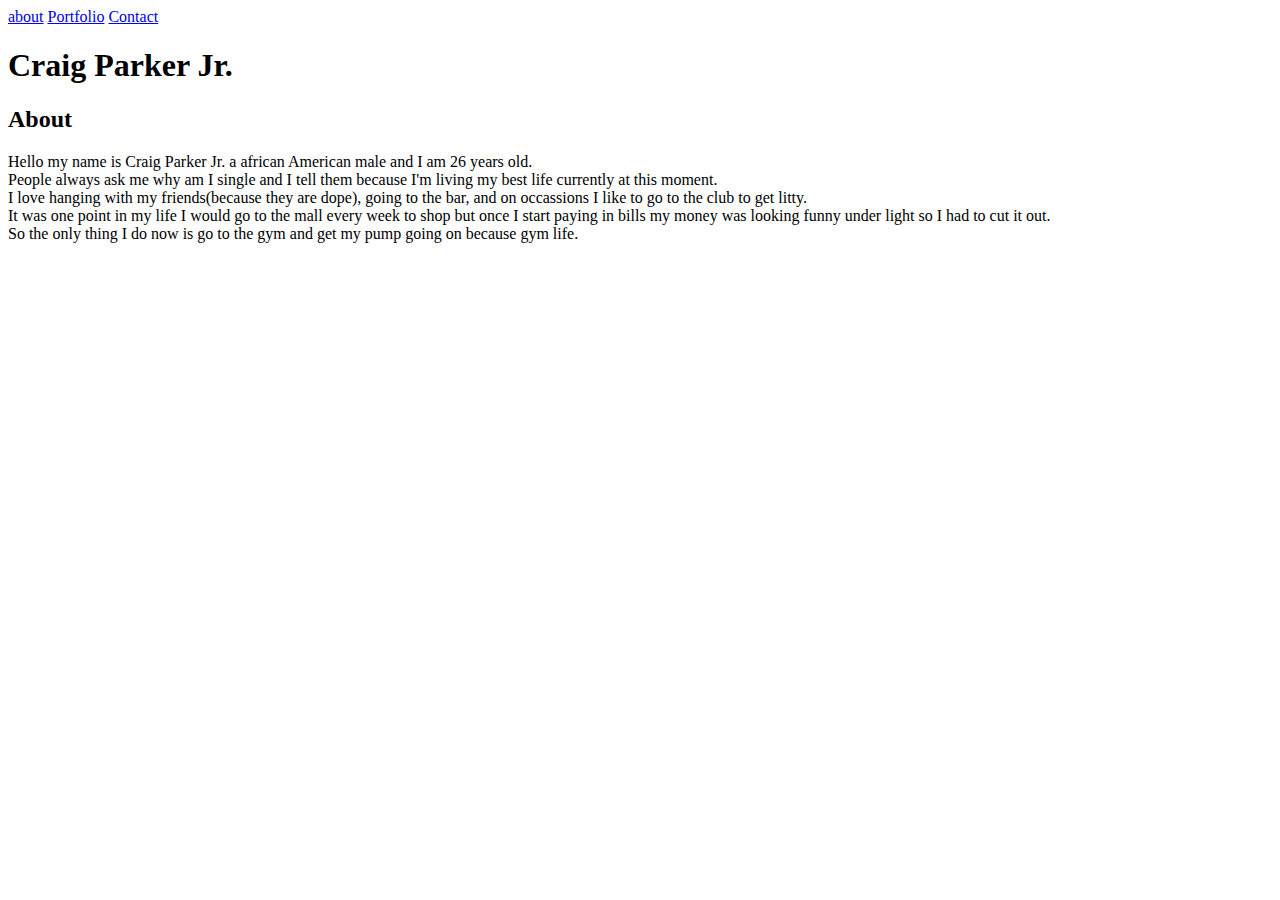
==== index.html @ a9cbebb8 "Moving Homework" ====
<!DOCTYPE html>
<html>
<head>
    <meta charset="utf-8" />
    <meta http-equiv="X-UA-Compatible" content="IE=edge">
    <title>About</title>
    <meta name="viewport" content="width=device-width, initial-scale=1">
    <link rel="stylesheet" type="text/css" media="screen" href="main.css" />
    <script src="main.js"></script>
<title>My first Website by Craig Parker Jr.</title>
</head>
<body>

<nav>
    <header>      
    <a href="index.html">about</a>
   <a href="portfolio.html">Portfolio</a>
   <a href="contact.html">Contact</a>
   </header>


</nav>

    <div>
    <h1>Craig Parker Jr.</h1>
    </div>
<div>
    <h2>About</h2>
</div>
    <div>
        <p>Hello my name is Craig Parker Jr. a african American male and I am 26 years old.<br>
            People always ask me why am I single and I tell them because I'm living my best life currently at this moment.<br>
            I love hanging with my friends(because they are dope), going to the bar, and on occassions I like to go to the club to get litty.<br>
            It was one point in my life I would go to the mall every week to shop but once I start paying in bills my money was looking funny under light so I had to cut it out.<br>
            So the only thing I do now is go to the gym and get my pump going on because gym life.<br>
             </p>
    </div>


</body>
</html>
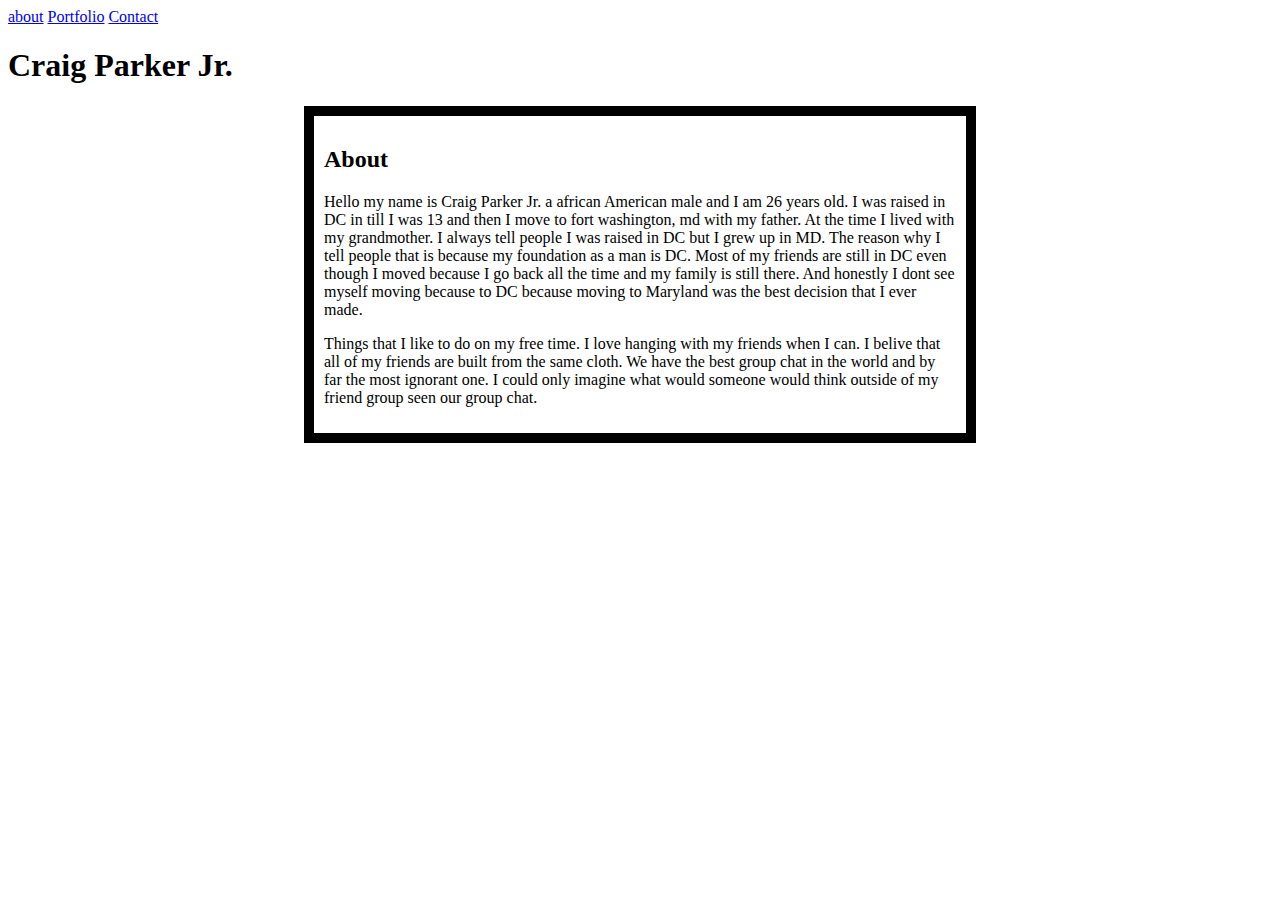
==== commit 507c66bb: "homework" ====
--- a/index.html
+++ b/index.html
@@ -5,7 +5,7 @@
     <meta http-equiv="X-UA-Compatible" content="IE=edge">
     <title>About</title>
     <meta name="viewport" content="width=device-width, initial-scale=1">
-    <link rel="stylesheet" type="text/css" media="screen" href="main.css" />
+    <link rel="stylesheet" type="text/css" media="screen" href="index.css" />
     <script src="main.js"></script>
 <title>My first Website by Craig Parker Jr.</title>
 </head>
@@ -24,15 +24,27 @@
     <div>
     <h1>Craig Parker Jr.</h1>
     </div>
-<div>
+<div id="craig">
     <h2>About</h2>
-</div>
-    <div>
-        <p>Hello my name is Craig Parker Jr. a african American male and I am 26 years old.<br>
-            People always ask me why am I single and I tell them because I'm living my best life currently at this moment.<br>
-            I love hanging with my friends(because they are dope), going to the bar, and on occassions I like to go to the club to get litty.<br>
-            It was one point in my life I would go to the mall every week to shop but once I start paying in bills my money was looking funny under light so I had to cut it out.<br>
-            So the only thing I do now is go to the gym and get my pump going on because gym life.<br>
+
+    
+        <p>
+            Hello my name is Craig Parker Jr. a african American male and I am 26 years old.
+            I was raised in DC in till I was 13 and then I move to fort washington, md with my father.
+            At the time I lived with my grandmother. I always tell people I was raised in DC but I grew up in MD.
+        The reason why I tell people that is because my foundation as a man is DC. 
+        Most of my friends are still in DC even though I moved because I go back all the time and my family is still there.
+        And honestly I dont see myself moving because to DC because moving to Maryland was the best decision that I ever made.
+
+
+             </p>
+               Things that I like to do on my free time. I love hanging with my friends when I can.
+               I belive that all of my friends are built from the same cloth.
+               We have the best group chat in the world and by far the most ignorant one.
+               I could only imagine what would someone would think outside of my friend group seen our group chat.
+   
+             <p>
+
              </p>
     </div>
 
--- a/index.css
+++ b/index.css
@@ -0,0 +1,7 @@
+#craig{
+
+    border: 10px solid black;
+    padding: 10px;
+    width: 50%;
+    margin: auto;
+}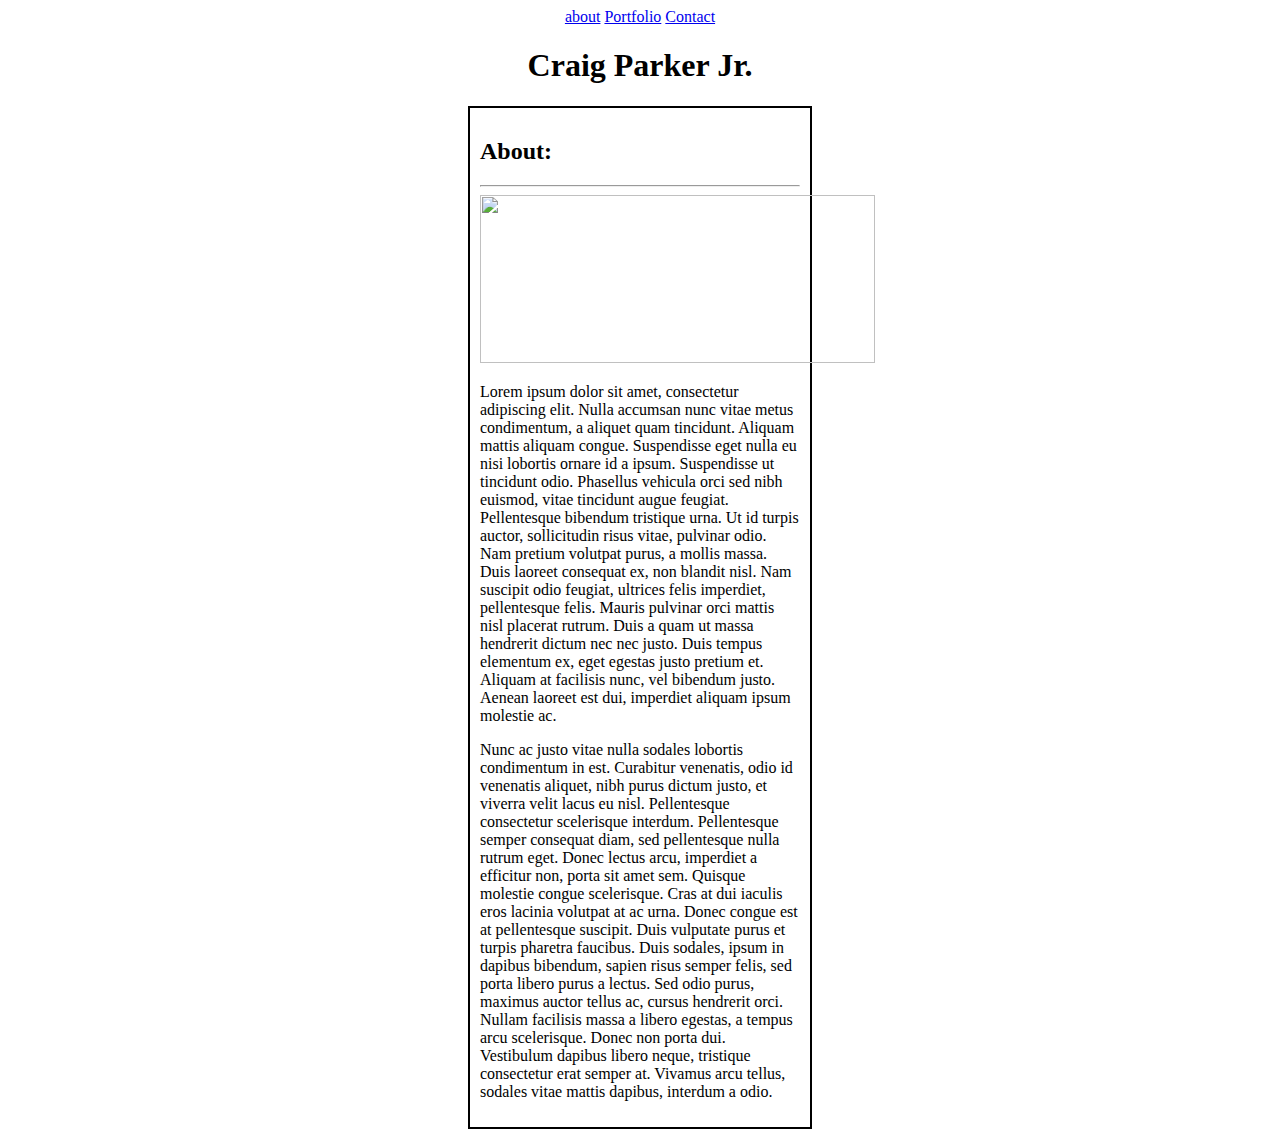
==== commit 76775692: "homework" ====
--- a/index.html
+++ b/index.html
@@ -25,27 +25,20 @@
     <h1>Craig Parker Jr.</h1>
     </div>
 <div id="craig">
-    <h2>About</h2>
+    <h2>About:</h2>
+    <hr>
 
     
-        <p>
-            Hello my name is Craig Parker Jr. a african American male and I am 26 years old.
-            I was raised in DC in till I was 13 and then I move to fort washington, md with my father.
-            At the time I lived with my grandmother. I always tell people I was raised in DC but I grew up in MD.
-        The reason why I tell people that is because my foundation as a man is DC. 
-        Most of my friends are still in DC even though I moved because I go back all the time and my family is still there.
-        And honestly I dont see myself moving because to DC because moving to Maryland was the best decision that I ever made.
-
+        <div class="parker">
+            <img src="https://clutchpoints.com/wp-content/uploads/2018/12/Jimmy-Butler-still-adjusting-to-Philly-system.jpg" height="168" width="395" alt="">
+               <p> Lorem ipsum dolor sit amet, consectetur adipiscing elit. Nulla accumsan nunc vitae metus condimentum, a aliquet quam tincidunt. Aliquam mattis aliquam congue. Suspendisse eget nulla eu nisi lobortis ornare id a ipsum. Suspendisse ut tincidunt odio. Phasellus vehicula orci sed nibh euismod, vitae tincidunt augue feugiat. Pellentesque bibendum tristique urna. Ut id turpis auctor, sollicitudin risus vitae, pulvinar odio. Nam pretium volutpat purus, a mollis massa. Duis laoreet consequat ex, non blandit nisl. Nam suscipit odio feugiat, ultrices felis imperdiet, pellentesque felis. Mauris pulvinar orci mattis nisl placerat rutrum. Duis a quam ut massa hendrerit dictum nec nec justo. Duis tempus elementum ex, eget egestas justo pretium et. Aliquam at facilisis nunc, vel bibendum justo. Aenean laoreet est dui, imperdiet aliquam ipsum molestie ac.
+               </p>
 
              </p>
-               Things that I like to do on my free time. I love hanging with my friends when I can.
-               I belive that all of my friends are built from the same cloth.
-               We have the best group chat in the world and by far the most ignorant one.
-               I could only imagine what would someone would think outside of my friend group seen our group chat.
-   
-             <p>
-
-             </p>
+             Nunc ac justo vitae nulla sodales lobortis condimentum in est. Curabitur venenatis, odio id venenatis aliquet, nibh purus dictum justo, et viverra velit lacus eu nisl. Pellentesque consectetur scelerisque interdum. Pellentesque semper consequat diam, sed pellentesque nulla rutrum eget. Donec lectus arcu, imperdiet a efficitur non, porta sit amet sem. Quisque molestie congue scelerisque. Cras at dui iaculis eros lacinia volutpat at ac urna. Donec congue est at pellentesque suscipit. Duis vulputate purus et turpis pharetra faucibus. Duis sodales, ipsum in dapibus bibendum, sapien risus semper felis, sed porta libero purus a lectus. Sed odio purus, maximus auctor tellus ac, cursus hendrerit orci. Nullam facilisis massa a libero egestas, a tempus arcu scelerisque. Donec non porta dui. Vestibulum dapibus libero neque, tristique consectetur erat semper at. Vivamus arcu tellus, sodales vitae mattis dapibus, interdum a odio.
+            </p>
+            </div>
+             
     </div>
 
 
--- a/index.css
+++ b/index.css
@@ -1,7 +1,28 @@
 #craig{
 
-    border: 10px solid black;
+    border: 2px solid black;
     padding: 10px;
     width: 50%;
     margin: auto;
+    background: white;
+}
+
+body{
+    margin-left: 25%;
+    margin-right: 25%;
+    background: url(https://aafloors.ca/wp-content/uploads/2016/03/XX-1R44-000-PL1_PREOIL_NATURAL.jpg)
+}
+
+.parker{
+
+
+}
+
+h1{
+   text-align: center;
+}
+
+header{
+    
+    text-align: center;
 }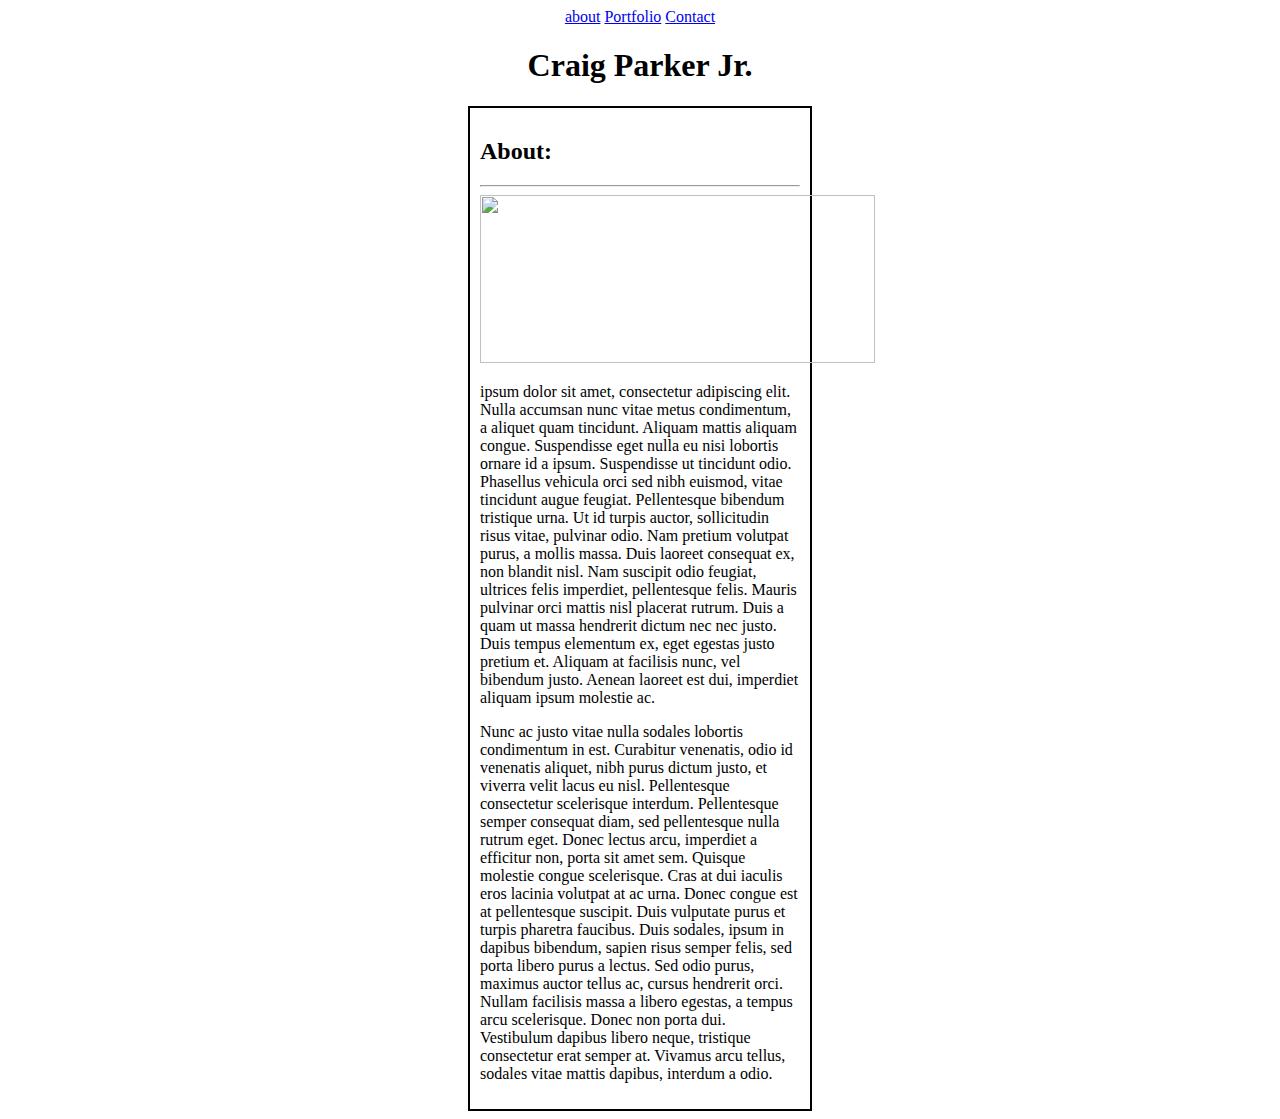
==== commit d8878125: "portfolio" ====
--- a/index.html
+++ b/index.html
@@ -5,7 +5,9 @@
     <meta http-equiv="X-UA-Compatible" content="IE=edge">
     <title>About</title>
     <meta name="viewport" content="width=device-width, initial-scale=1">
-    <link rel="stylesheet" type="text/css" media="screen" href="index.css" />
+    <link rel="stylesheet" type="text/css" media="screen" href="style.css" />
+    <link rel="stylesheet" href="https://stackpath.bootstrapcdn.com/bootstrap/4.1.3/css/bootstrap.min.css" integrity="sha384-MCw98/SFnGE8fJT3GXwEOngsV7Zt27NXFoaoApmYm81iuXoPkFOJwJ8ERdknLPMO" crossorigin="anonymous">
+
     <script src="main.js"></script>
 <title>My first Website by Craig Parker Jr.</title>
 </head>
@@ -28,13 +30,13 @@
     <h2>About:</h2>
     <hr>
 
-    
+    <div class="container"></div>
         <div class="parker">
             <img src="https://clutchpoints.com/wp-content/uploads/2018/12/Jimmy-Butler-still-adjusting-to-Philly-system.jpg" height="168" width="395" alt="">
-               <p> Lorem ipsum dolor sit amet, consectetur adipiscing elit. Nulla accumsan nunc vitae metus condimentum, a aliquet quam tincidunt. Aliquam mattis aliquam congue. Suspendisse eget nulla eu nisi lobortis ornare id a ipsum. Suspendisse ut tincidunt odio. Phasellus vehicula orci sed nibh euismod, vitae tincidunt augue feugiat. Pellentesque bibendum tristique urna. Ut id turpis auctor, sollicitudin risus vitae, pulvinar odio. Nam pretium volutpat purus, a mollis massa. Duis laoreet consequat ex, non blandit nisl. Nam suscipit odio feugiat, ultrices felis imperdiet, pellentesque felis. Mauris pulvinar orci mattis nisl placerat rutrum. Duis a quam ut massa hendrerit dictum nec nec justo. Duis tempus elementum ex, eget egestas justo pretium et. Aliquam at facilisis nunc, vel bibendum justo. Aenean laoreet est dui, imperdiet aliquam ipsum molestie ac.
+            <p class="text-center"> ipsum dolor sit amet, consectetur adipiscing elit. Nulla accumsan nunc vitae metus condimentum, a aliquet quam tincidunt. Aliquam mattis aliquam congue. Suspendisse eget nulla eu nisi lobortis ornare id a ipsum. Suspendisse ut tincidunt odio. Phasellus vehicula orci sed nibh euismod, vitae tincidunt augue feugiat. Pellentesque bibendum tristique urna. Ut id turpis auctor, sollicitudin risus vitae, pulvinar odio. Nam pretium volutpat purus, a mollis massa. Duis laoreet consequat ex, non blandit nisl. Nam suscipit odio feugiat, ultrices felis imperdiet, pellentesque felis. Mauris pulvinar orci mattis nisl placerat rutrum. Duis a quam ut massa hendrerit dictum nec nec justo. Duis tempus elementum ex, eget egestas justo pretium et. Aliquam at facilisis nunc, vel bibendum justo. Aenean laoreet est dui, imperdiet aliquam ipsum molestie ac.
                </p>
 
-             </p>
+               <p class="text-center">
              Nunc ac justo vitae nulla sodales lobortis condimentum in est. Curabitur venenatis, odio id venenatis aliquet, nibh purus dictum justo, et viverra velit lacus eu nisl. Pellentesque consectetur scelerisque interdum. Pellentesque semper consequat diam, sed pellentesque nulla rutrum eget. Donec lectus arcu, imperdiet a efficitur non, porta sit amet sem. Quisque molestie congue scelerisque. Cras at dui iaculis eros lacinia volutpat at ac urna. Donec congue est at pellentesque suscipit. Duis vulputate purus et turpis pharetra faucibus. Duis sodales, ipsum in dapibus bibendum, sapien risus semper felis, sed porta libero purus a lectus. Sed odio purus, maximus auctor tellus ac, cursus hendrerit orci. Nullam facilisis massa a libero egestas, a tempus arcu scelerisque. Donec non porta dui. Vestibulum dapibus libero neque, tristique consectetur erat semper at. Vivamus arcu tellus, sodales vitae mattis dapibus, interdum a odio.
             </p>
             </div>
--- a/style.css
+++ b/style.css
@@ -0,0 +1,28 @@
+#craig{
+
+    border: 2px solid black;
+    padding: 10px;
+    width: 50%;
+    margin: auto;
+    background: white;
+}
+
+body{
+    margin-left: 25%;
+    margin-right: 25%;
+    background: url(https://aafloors.ca/wp-content/uploads/2016/03/XX-1R44-000-PL1_PREOIL_NATURAL.jpg)
+}
+
+.parker{
+
+
+}
+
+h1{
+   text-align: center;
+}
+
+header{
+    
+    text-align: center;
+}